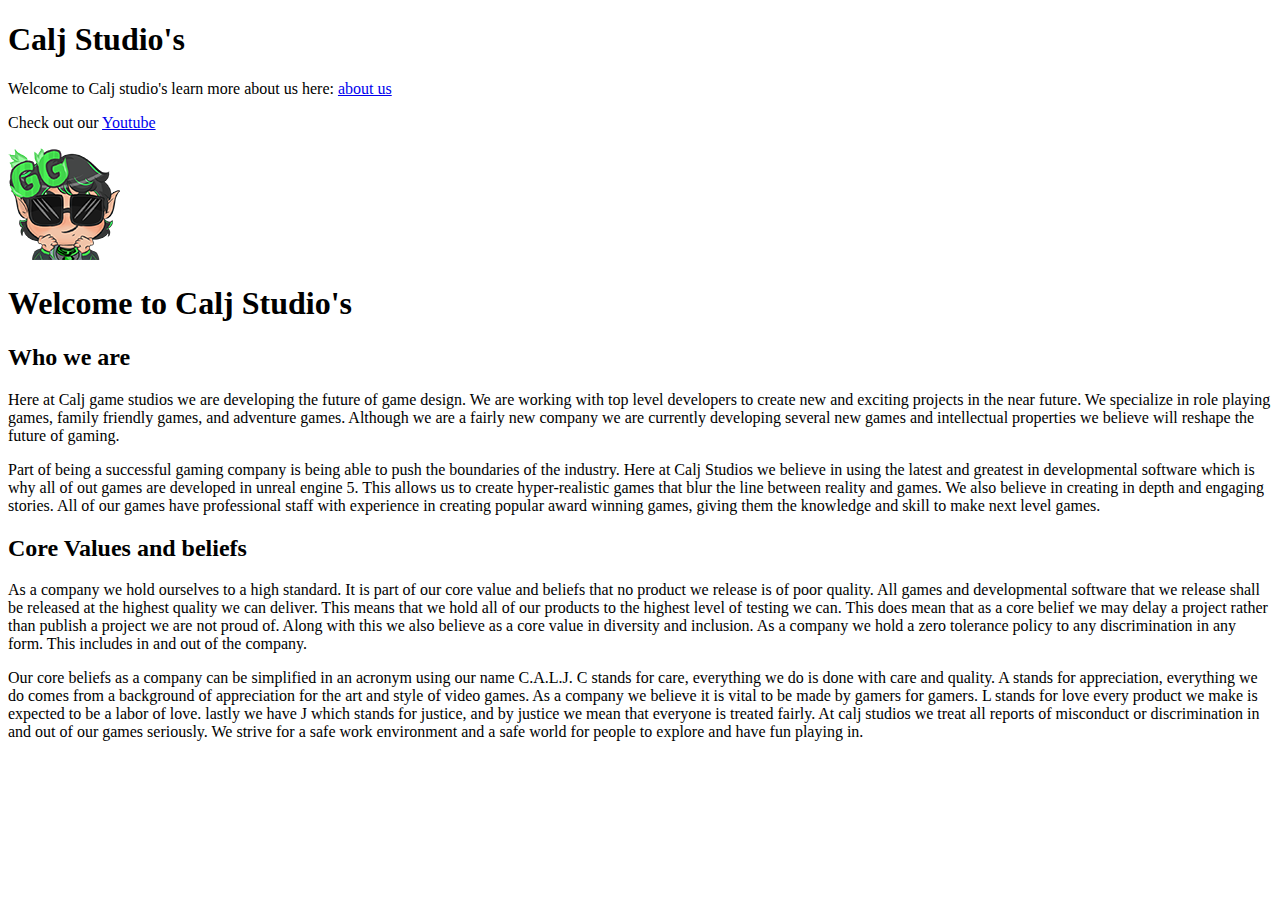
==== Index.html @ 139709c8 "Update Index.html" ====
<!Doctype html>
<html lang="en">
    <head>
        <meta charset="UTF-8">
        <title>Calj Studio's Welcome</title>
    </head>
<body>
    <header>
        <h1>Calj Studio's</h1>
        <p>Welcome to Calj studio's learn more about us here: <a href="about.html">about us</a></p>
        <p>Check out our <a href="http://www.youtube.com">Youtube</a></p>
        <img src="logo.jpg" alt="Calj Studios Logo">
    </header>
<h1> Welcome to Calj Studio's </h1>
    <h2> Who we are</h2>
    <p>Here at Calj game studios we are developing the future of game design. We are working with top level developers to create new and exciting projects in the near future. We specialize in role playing games, family friendly games, and adventure games. Although we are a fairly new company we are currently developing several new games and intellectual properties we believe will reshape the future of gaming.</p>
    <p>Part of being a successful gaming company is being able to push the boundaries of the industry. Here at Calj Studios we believe in using the latest and greatest in developmental software which is why all of out games are developed in unreal engine 5. This allows us to create hyper-realistic games that blur the line between reality and games. We also believe in creating in depth and engaging stories. All of our games have professional staff with experience in creating popular award winning games, giving them the knowledge and skill to make next level games. </p>
    <h2>Core Values and beliefs</h2>
    <p>As a company we hold ourselves to a high standard. It is part of our core value and beliefs that no product we release is of poor quality. All games and developmental software that we release shall be released at the highest quality we can deliver. This means that we hold all of our products to the highest level of testing we can. This does mean that as a core belief we may delay a project rather than publish a project we are not proud of. Along with this we also believe as a core value in diversity and inclusion. As a company we hold a zero tolerance policy to any discrimination in any form. This includes in and out of the company. </p>
    <p>Our core beliefs as a company can be simplified in an acronym using our name C.A.L.J. C stands for care, everything we do is done with care and quality. A stands for appreciation, everything we do comes from a background of appreciation for the art and style of video games. As a company we believe it is vital to be made by gamers for gamers. L stands for love every product we make is expected to be a labor of love. lastly we have J which stands for justice, and by justice we mean that everyone is treated fairly. At calj studios we treat all reports of misconduct or discrimination in and out of our games seriously. We strive for a safe work environment and a safe world for people to explore and have fun playing in.</p>
</body>
</html>
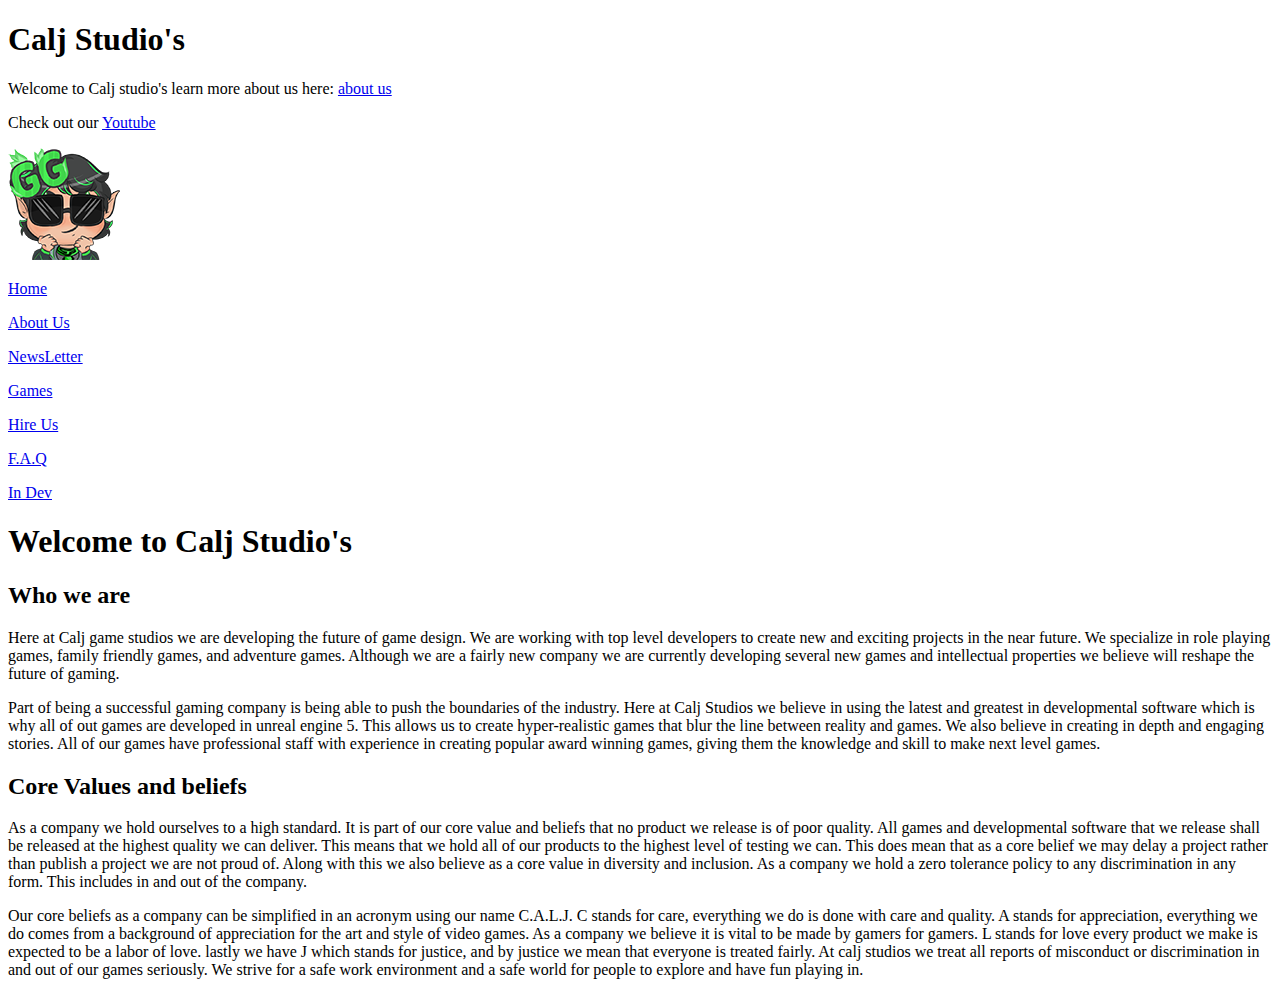
==== commit 2da01d09: "Update Index.html" ====
--- a/Index.html
+++ b/Index.html
@@ -10,6 +10,15 @@
         <p>Welcome to Calj studio's learn more about us here: <a href="about.html">about us</a></p>
         <p>Check out our <a href="http://www.youtube.com">Youtube</a></p>
         <img src="logo.jpg" alt="Calj Studios Logo">
+        <nav>
+            <p><a href="index.html">Home</a></p>
+            <p><a href="about.html">About Us</a></p>
+            <p><a href="newsletter.html">NewsLetter</a></p>
+            <p><a href="games.html">Games</a></p>
+            <p><a href="hire.html">Hire Us</a></p>
+            <p><a href="faq.html">F.A.Q</a></p>
+            <p><a href="indev.html">In Dev</a></p>
+        </nav>
     </header>
 <h1> Welcome to Calj Studio's </h1>
     <h2> Who we are</h2>
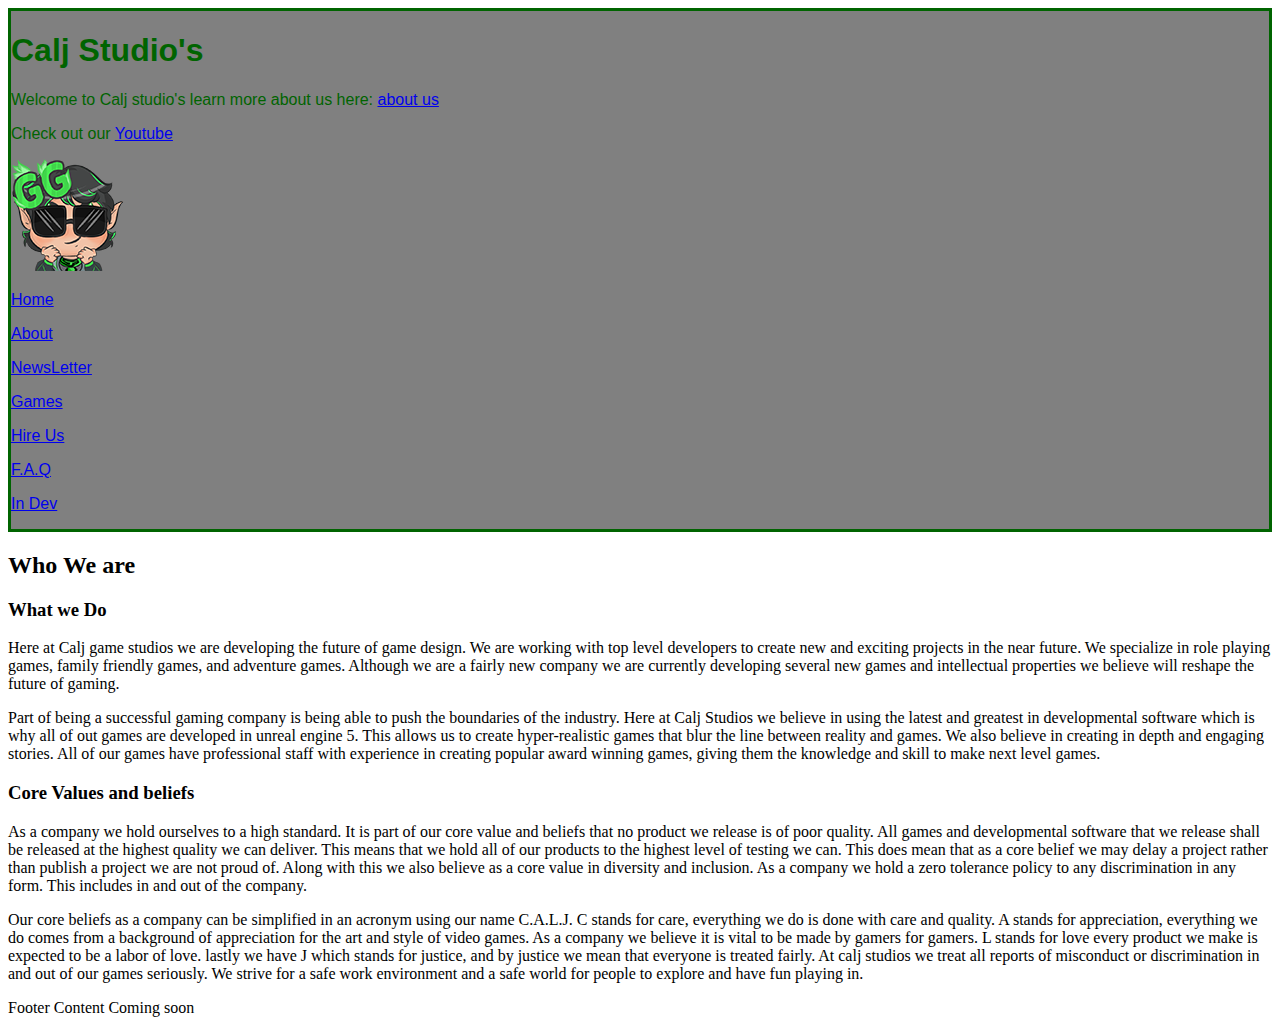
==== commit 600a91bf: "Update Index.html" ====
--- a/Index.html
+++ b/Index.html
@@ -3,6 +3,7 @@
     <head>
         <meta charset="UTF-8">
         <title>Calj Studio's Welcome</title>
+        <link rel="stylesheet" href="stylesheet.css">
     </head>
 <body>
     <header>
@@ -11,21 +12,20 @@
         <p>Check out our <a href="http://www.youtube.com">Youtube</a></p>
         <img src="logo.jpg" alt="Calj Studios Logo">
         <nav>
-            <p><a href="index.html">Home</a></p>
-            <p><a href="about.html">About Us</a></p>
-            <p><a href="newsletter.html">NewsLetter</a></p>
-            <p><a href="games.html">Games</a></p>
-            <p><a href="hire.html">Hire Us</a></p>
-            <p><a href="faq.html">F.A.Q</a></p>
-            <p><a href="indev.html">In Dev</a></p>
+            <p><a href="index.html">Home</a></p> <p><a href="about.html">About</a></p>  <p><a href="newsletter.html">NewsLetter</a></p><p><a href="games.html">Games</a></p><p><a href="hire.html">Hire Us</a></p> <p><a href="faq.html">F.A.Q</a></p> <p><a href="indev.html">In Dev</a></p>
         </nav>
     </header>
-<h1> Welcome to Calj Studio's </h1>
-    <h2> Who we are</h2>
+	<main>
+		<h2>Who We are</h2>
+    <h3> What we Do</h3>
     <p>Here at Calj game studios we are developing the future of game design. We are working with top level developers to create new and exciting projects in the near future. We specialize in role playing games, family friendly games, and adventure games. Although we are a fairly new company we are currently developing several new games and intellectual properties we believe will reshape the future of gaming.</p>
     <p>Part of being a successful gaming company is being able to push the boundaries of the industry. Here at Calj Studios we believe in using the latest and greatest in developmental software which is why all of out games are developed in unreal engine 5. This allows us to create hyper-realistic games that blur the line between reality and games. We also believe in creating in depth and engaging stories. All of our games have professional staff with experience in creating popular award winning games, giving them the knowledge and skill to make next level games. </p>
-    <h2>Core Values and beliefs</h2>
+    <h3>Core Values and beliefs</h3>
     <p>As a company we hold ourselves to a high standard. It is part of our core value and beliefs that no product we release is of poor quality. All games and developmental software that we release shall be released at the highest quality we can deliver. This means that we hold all of our products to the highest level of testing we can. This does mean that as a core belief we may delay a project rather than publish a project we are not proud of. Along with this we also believe as a core value in diversity and inclusion. As a company we hold a zero tolerance policy to any discrimination in any form. This includes in and out of the company. </p>
     <p>Our core beliefs as a company can be simplified in an acronym using our name C.A.L.J. C stands for care, everything we do is done with care and quality. A stands for appreciation, everything we do comes from a background of appreciation for the art and style of video games. As a company we believe it is vital to be made by gamers for gamers. L stands for love every product we make is expected to be a labor of love. lastly we have J which stands for justice, and by justice we mean that everyone is treated fairly. At calj studios we treat all reports of misconduct or discrimination in and out of our games seriously. We strive for a safe work environment and a safe world for people to explore and have fun playing in.</p>
+		</main>
+	<footer>
+		<p>Footer Content Coming soon</p>
+	</footer>
 </body>
 </html>
--- a/stylesheet.css
+++ b/stylesheet.css
@@ -0,0 +1,2 @@
+header {background-color: grey; color: darkgreen; font-family: "arial","sans-serif";
+    border:solid; border-color: darkgreen}
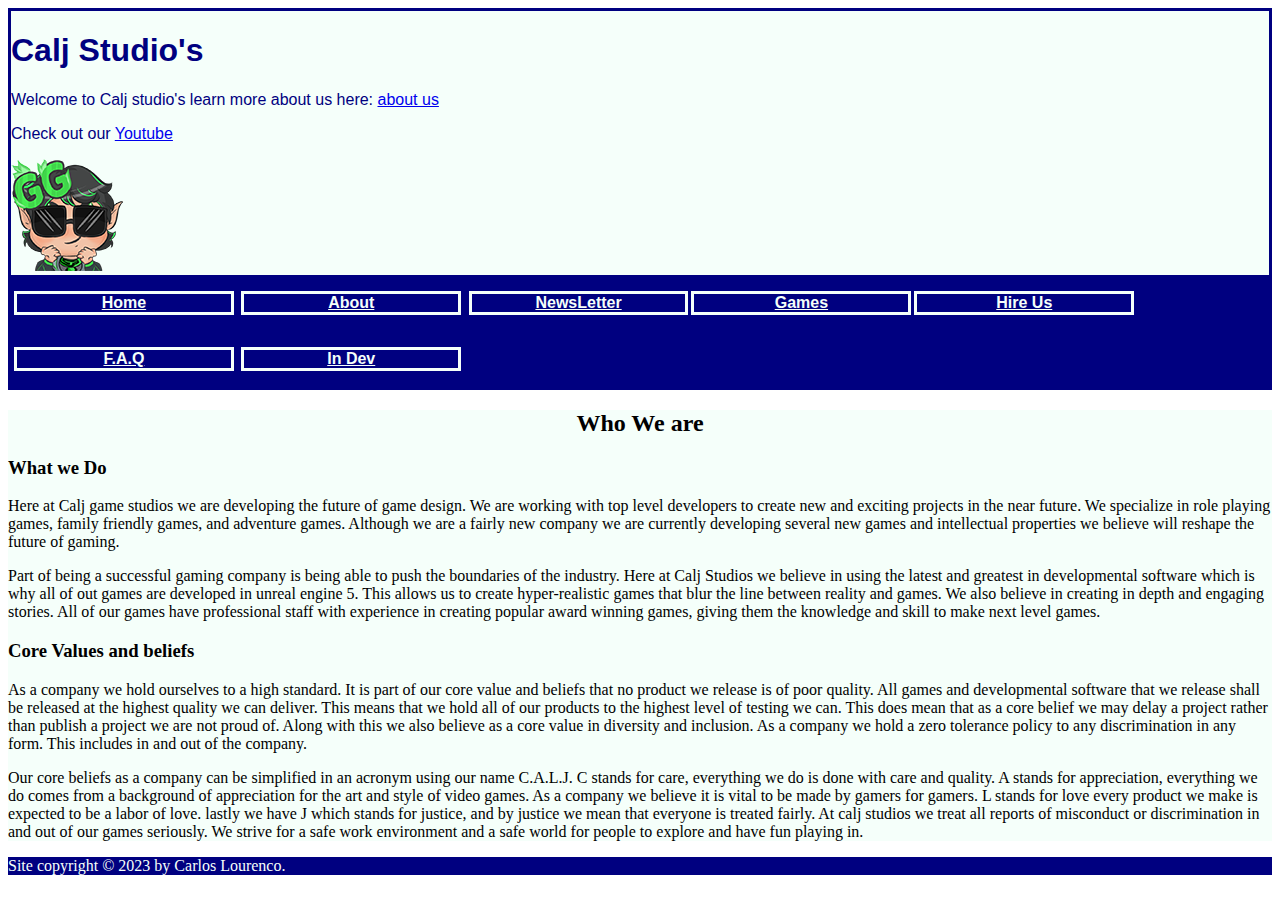
==== commit 29b1dee9: "Update Index.html" ====
--- a/Index.html
+++ b/Index.html
@@ -12,7 +12,7 @@
         <p>Check out our <a href="http://www.youtube.com">Youtube</a></p>
         <img src="logo.jpg" alt="Calj Studios Logo">
         <nav>
-            <p><a href="index.html">Home</a></p> <p><a href="about.html">About</a></p>  <p><a href="newsletter.html">NewsLetter</a></p><p><a href="games.html">Games</a></p><p><a href="hire.html">Hire Us</a></p> <p><a href="faq.html">F.A.Q</a></p> <p><a href="indev.html">In Dev</a></p>
+            <p><a href="index.html">Home</a></p> <p><a href="about.html">About</a></p>  <p><a href="newsletter.html">NewsLetter</a></p><p><a href="data.html">Games</a></p><p><a href="hire.html">Hire Us</a></p> <p><a href="faq.html">F.A.Q</a></p> <p><a href="indev.html">In Dev</a></p>
         </nav>
     </header>
 	<main>
@@ -25,7 +25,7 @@
     <p>Our core beliefs as a company can be simplified in an acronym using our name C.A.L.J. C stands for care, everything we do is done with care and quality. A stands for appreciation, everything we do comes from a background of appreciation for the art and style of video games. As a company we believe it is vital to be made by gamers for gamers. L stands for love every product we make is expected to be a labor of love. lastly we have J which stands for justice, and by justice we mean that everyone is treated fairly. At calj studios we treat all reports of misconduct or discrimination in and out of our games seriously. We strive for a safe work environment and a safe world for people to explore and have fun playing in.</p>
 		</main>
 	<footer>
-		<p>Footer Content Coming soon</p>
+		<p>Site copyright © 2023 by Carlos Lourenco.</p>
 	</footer>
 </body>
 </html>
--- a/stylesheet.css
+++ b/stylesheet.css
@@ -1,2 +1,9 @@
-header {background-color: grey; color: darkgreen; font-family: "arial","sans-serif";
-    border:solid; border-color: darkgreen}
+header {background-color: mintcream; color: navy; font-family: "arial","sans-serif";
+    border:solid; border-color: navy}
+nav {background-color:navy}
+nav p{border:medium solid; border-color:mintcream; background-color: navy; font-weight: bold; color: mintcream; display:inline-block; width: 17%; min-width: 85px; text-align:center; margin-left: 3px}
+nav a{color: mintcream}
+main {background-color: mintcream; }
+main h{font: Arial, "sans-serif"}
+main h2{text-align: center}
+footer {background-color: navy; color: mintcream}
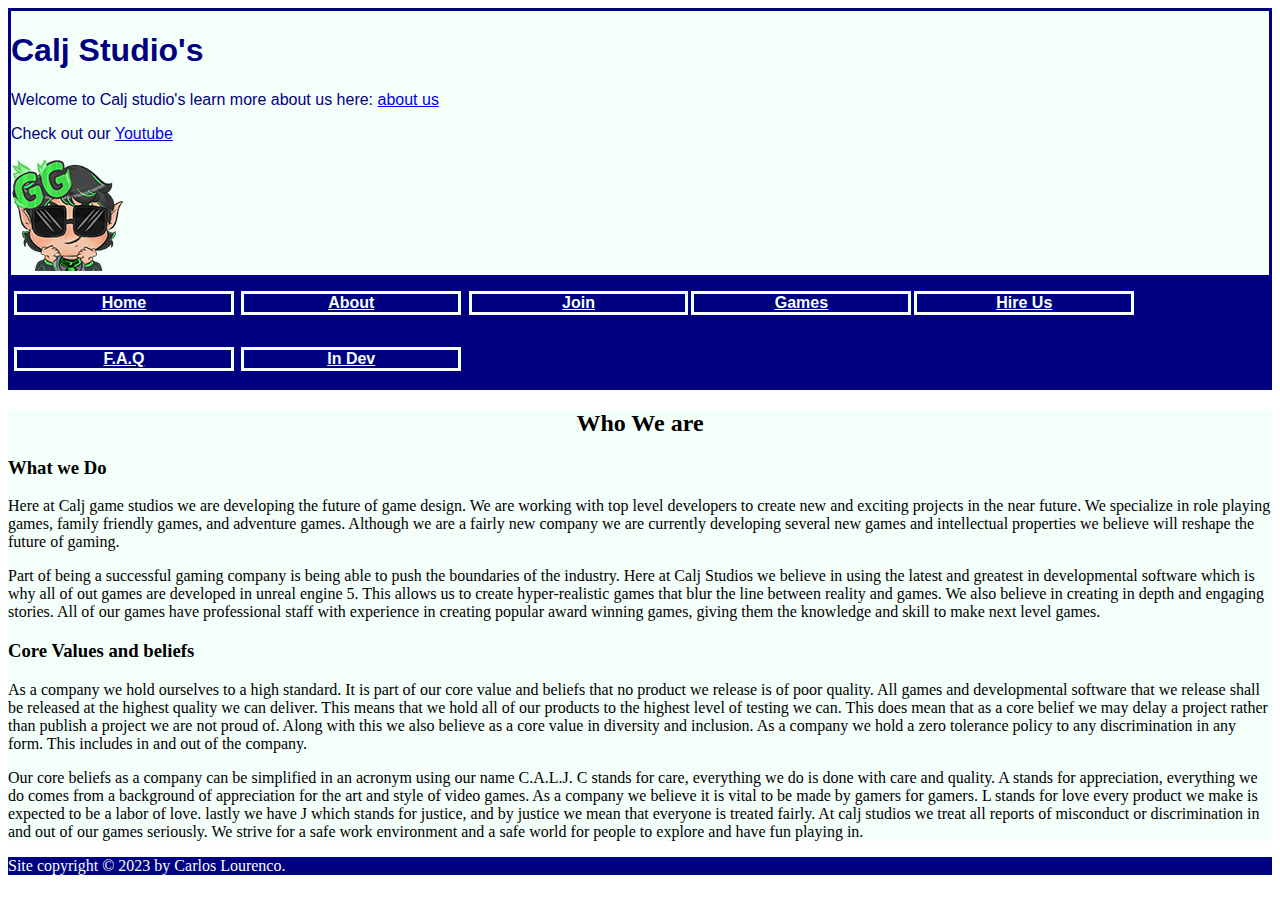
==== commit 43da76c2: "Update Index.html" ====
--- a/Index.html
+++ b/Index.html
@@ -12,7 +12,7 @@
         <p>Check out our <a href="http://www.youtube.com">Youtube</a></p>
         <img src="logo.jpg" alt="Calj Studios Logo">
         <nav>
-            <p><a href="index.html">Home</a></p> <p><a href="about.html">About</a></p>  <p><a href="newsletter.html">NewsLetter</a></p><p><a href="data.html">Games</a></p><p><a href="hire.html">Hire Us</a></p> <p><a href="faq.html">F.A.Q</a></p> <p><a href="indev.html">In Dev</a></p>
+            <p><a href="index.html">Home</a></p> <p><a href="about.html">About</a></p>  <p><a href="join.html">Join</a></p><p><a href="data.html">Games</a></p><p><a href="hire.html">Hire Us</a></p> <p><a href="faq.html">F.A.Q</a></p> <p><a href="indev.html">In Dev</a></p>
         </nav>
     </header>
 	<main>
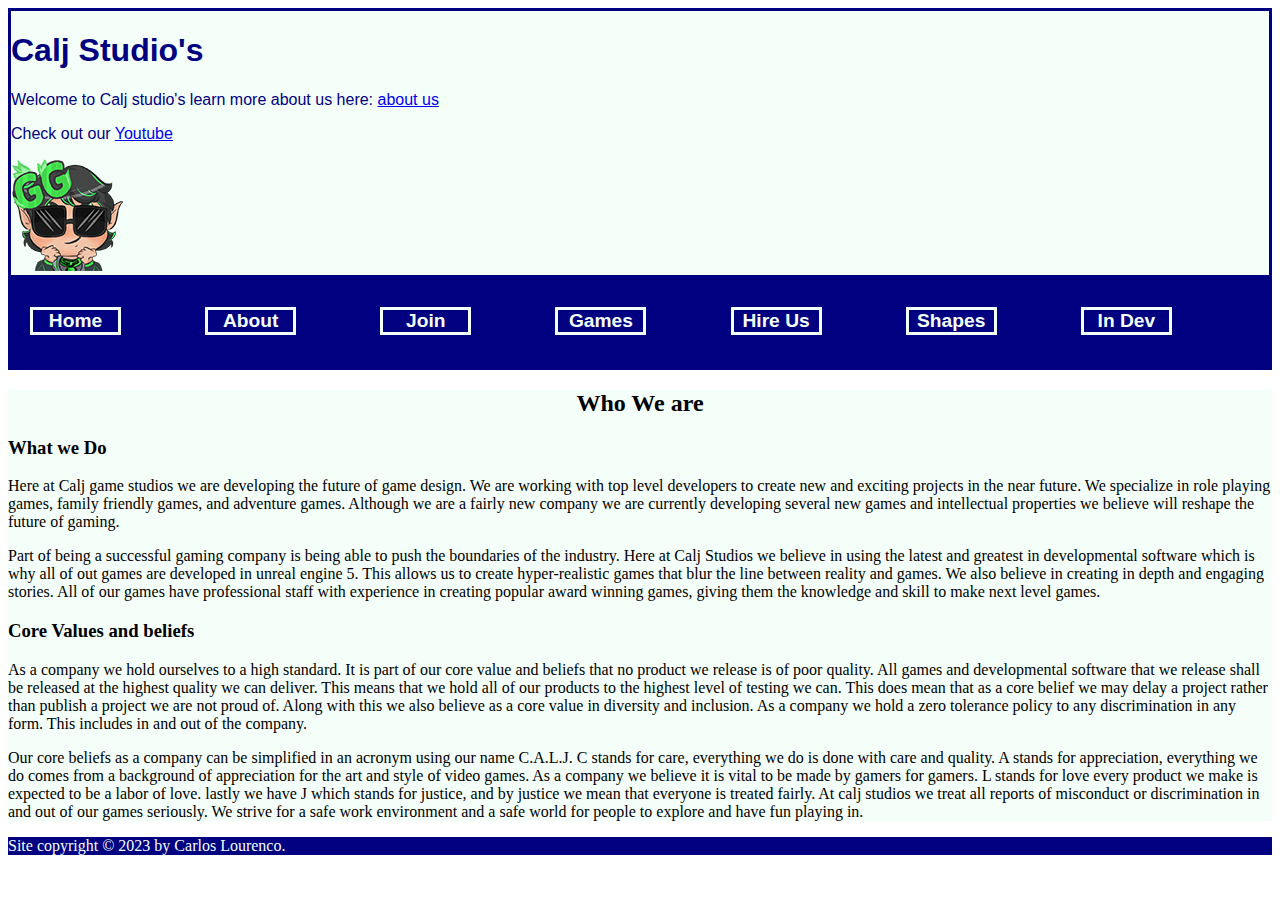
==== commit 0fb0b006: "Update Index.html" ====
--- a/Index.html
+++ b/Index.html
@@ -12,7 +12,7 @@
         <p>Check out our <a href="http://www.youtube.com">Youtube</a></p>
         <img src="logo.jpg" alt="Calj Studios Logo">
         <nav>
-            <p><a href="index.html">Home</a></p> <p><a href="about.html">About</a></p>  <p><a href="join.html">Join</a></p><p><a href="data.html">Games</a></p><p><a href="hire.html">Hire Us</a></p> <p><a href="faq.html">F.A.Q</a></p> <p><a href="indev.html">In Dev</a></p>
+            <p><a href="index.html">Home</a></p> <p><a href="about.html">About</a></p>  <p><a href="join.html">Join</a></p><p><a href="data.html">Games</a></p><p><a href="hire.html">Hire Us</a></p> <p><a href="shapes.html">Shapes</a></p> <p><a href="indev.html">In Dev</a></p>
         </nav>
     </header>
 	<main>
--- a/stylesheet.css
+++ b/stylesheet.css
@@ -1,9 +1,26 @@
 header {background-color: mintcream; color: navy; font-family: "arial","sans-serif";
     border:solid; border-color: navy}
-nav {background-color:navy}
+nav {background-color:navy;
+ 		display: grid;
+		grid-template-columns: repeat(7, 1fr);
+        color: #fff;
+        padding: 1rem;}
+nav a {
+        color: #fff;
+        text-decoration: none;
+        font-size: 1.2rem;
+        padding: 0.5rem;
+        text-align: center;
+      }
+
+     nav a:hover {
+        background-color: #444;
+      }
 nav p{border:medium solid; border-color:mintcream; background-color: navy; font-weight: bold; color: mintcream; display:inline-block; width: 17%; min-width: 85px; text-align:center; margin-left: 3px}
 nav a{color: mintcream}
 main {background-color: mintcream; }
 main h{font: Arial, "sans-serif"}
 main h2{text-align: center}
-footer {background-color: navy; color: mintcream}
+footer {background-color: navy; color: mintcream
+	
+}
